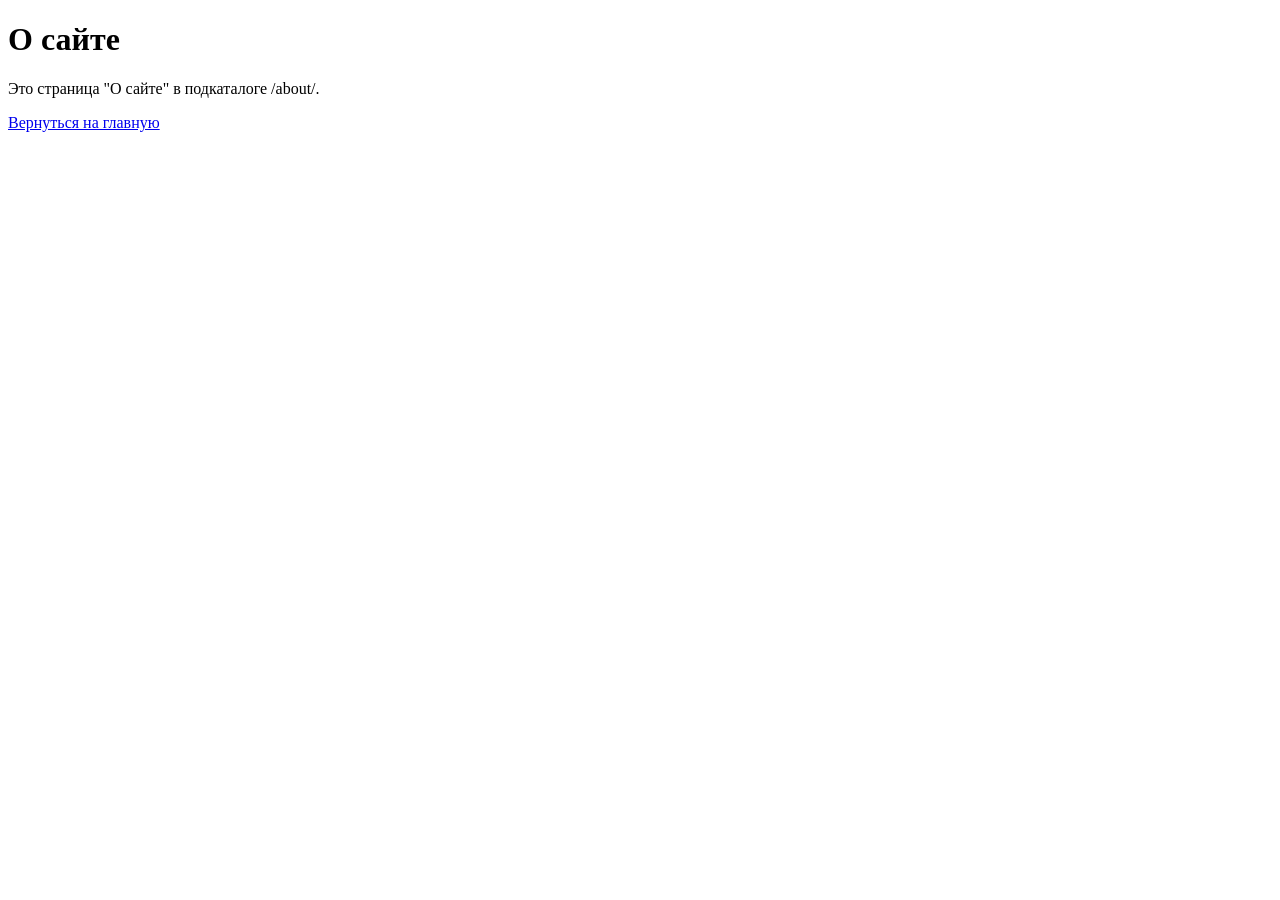
==== about/index.html @ 9d0f84d0 "Rename index.html to about/index.html" ====
<!DOCTYPE html>
<html lang="ru">
<head>
  <meta charset="UTF-8">
  <title>О сайте</title>
  <link rel="stylesheet" href="../syle.css">
</head>
<body>
  <h1>О сайте</h1>
  <p>Это страница "О сайте" в подкаталоге /about/.</p>
  <p><a href="../index.html">Вернуться на главную</a></p>
</body>
</html>
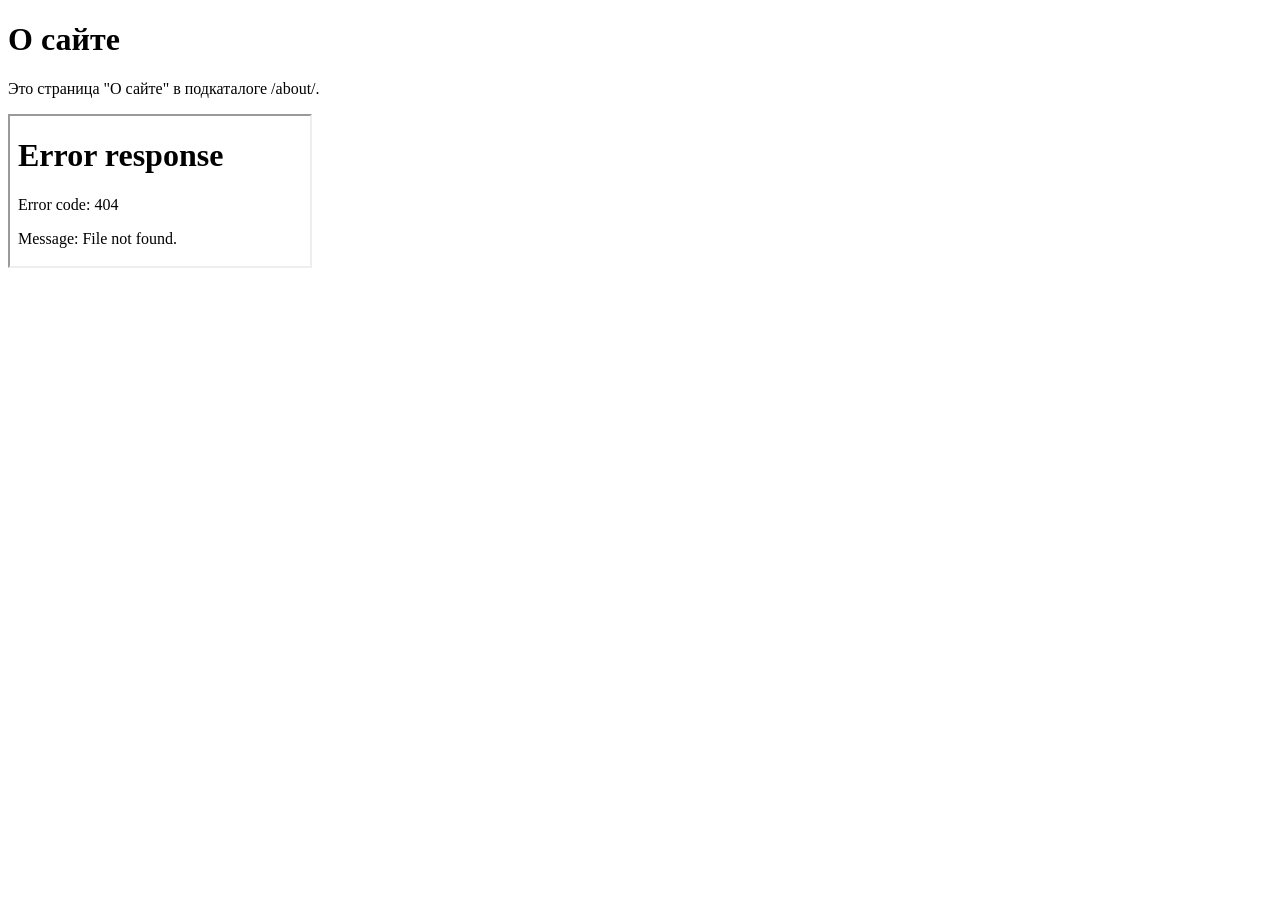
==== commit c6fa8a3e: "Update index.html" ====
--- a/about/index.html
+++ b/about/index.html
@@ -8,6 +8,7 @@
 <body>
   <h1>О сайте</h1>
   <p>Это страница "О сайте" в подкаталоге /about/.</p>
+  <iframe src="docs">
   <p><a href="../index.html">Вернуться на главную</a></p>
 </body>
 </html>
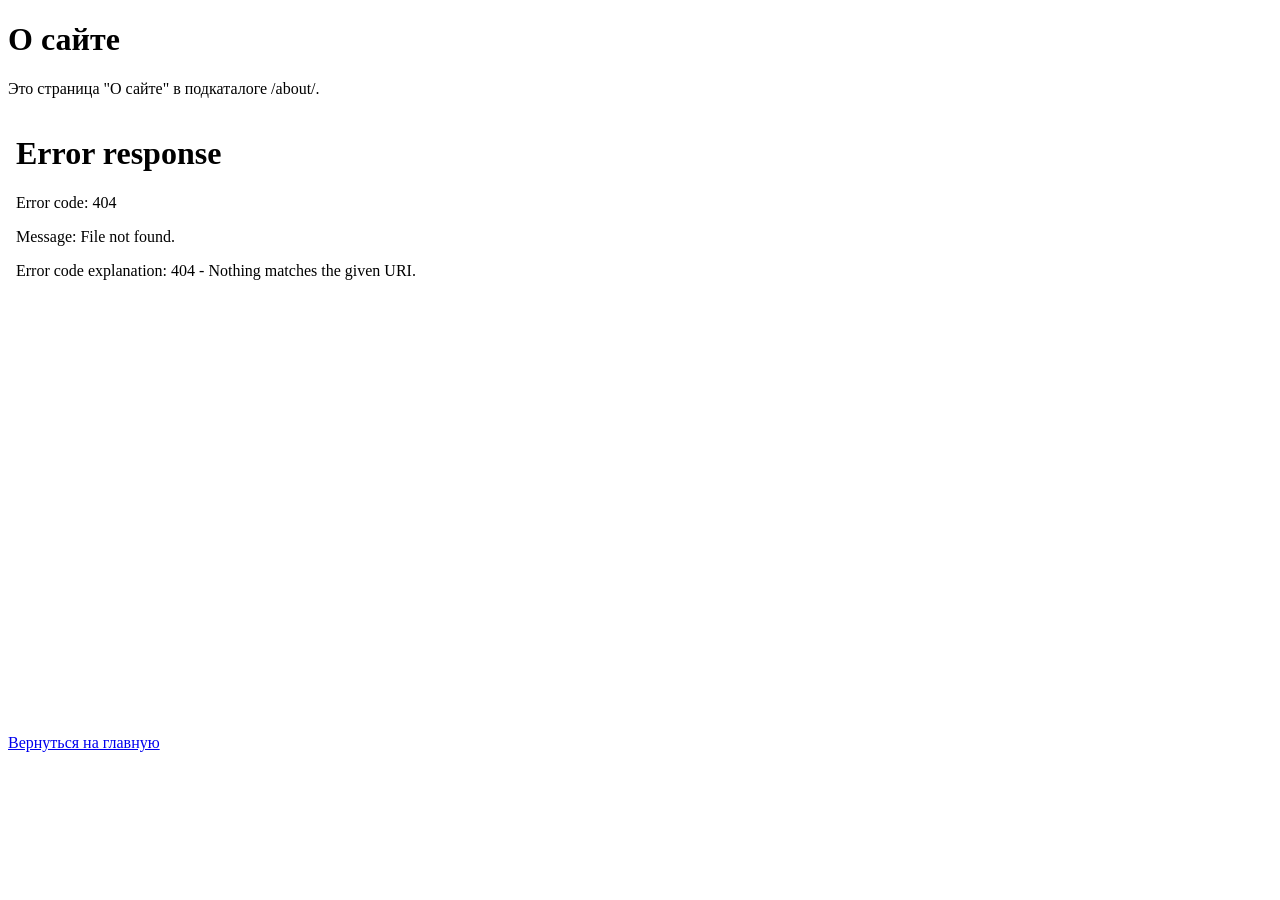
==== commit 6aca94e6: "Update index.html" ====
--- a/about/index.html
+++ b/about/index.html
@@ -8,7 +8,11 @@
 <body>
   <h1>О сайте</h1>
   <p>Это страница "О сайте" в подкаталоге /about/.</p>
-  <iframe src="docs">
+  <iframe src="fies/astro.pdf" width="100%" height="600px" style="border: none;">
+    <p>Ваш браузер не поддерживает предпросмотр PDF.
+      <a href="fies/astro.pdf">Скачать PDF-файл</a>
+    </p>
+  </iframe>
   <p><a href="../index.html">Вернуться на главную</a></p>
 </body>
 </html>
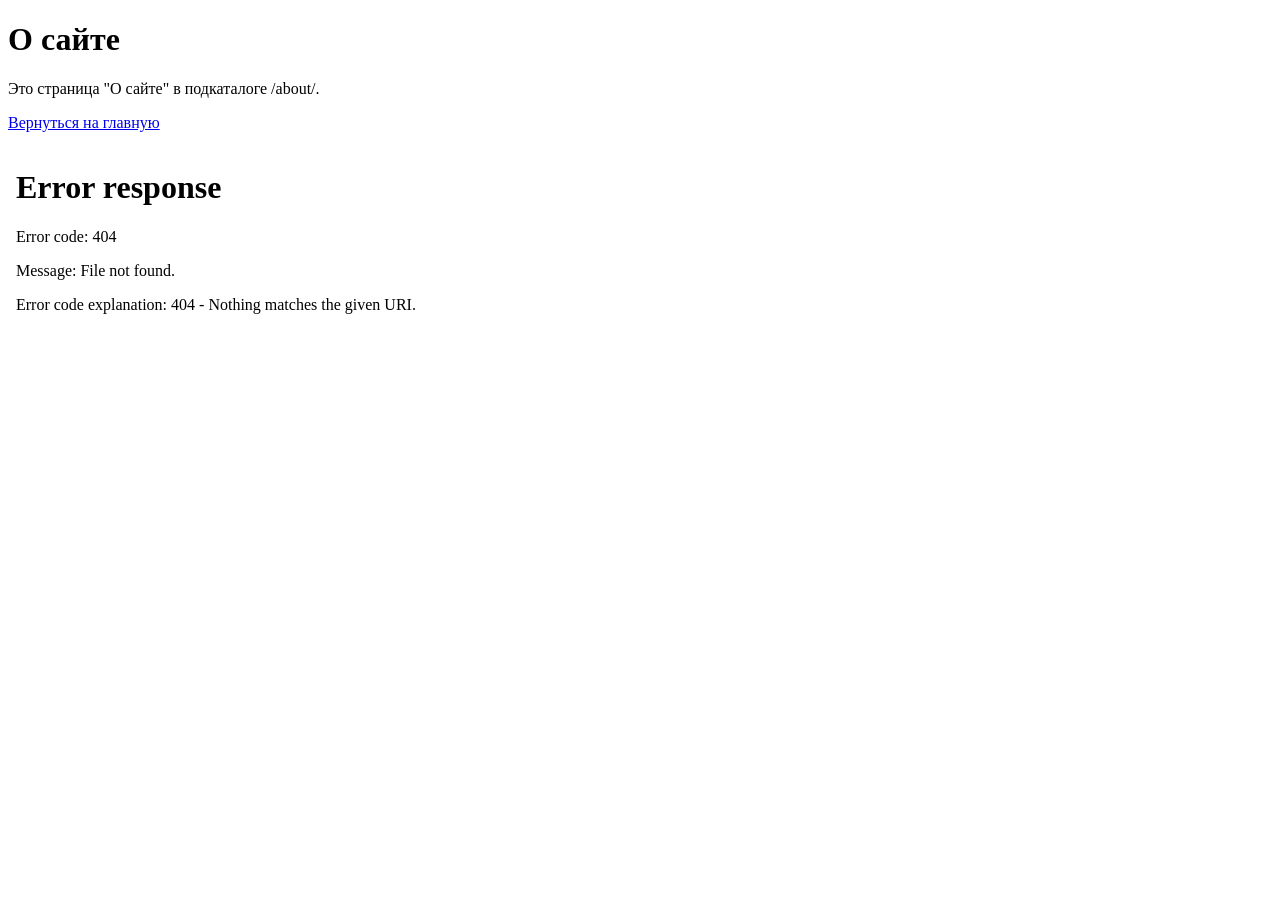
==== commit 3d2c95b5: "Update index.html" ====
--- a/about/index.html
+++ b/about/index.html
@@ -8,11 +8,11 @@
 <body>
   <h1>О сайте</h1>
   <p>Это страница "О сайте" в подкаталоге /about/.</p>
-  <iframe src="fies/astro.pdf" width="100%" height="600px" style="border: none;">
-    <p>Ваш браузер не поддерживает предпросмотр PDF.
-      <a href="fies/astro.pdf">Скачать PDF-файл</a>
-    </p>
-  </iframe>
   <p><a href="../index.html">Вернуться на главную</a></p>
 </body>
+<iframe src="fies/astro.pdf" width="100%" height="600px" style="border: none;">
+  <p>Ваш браузер не поддерживает предпросмотр PDF.
+    <a href="fies/astro.pdf">Скачать PDF-файл</a>
+  </p>
+</iframe>
 </html>
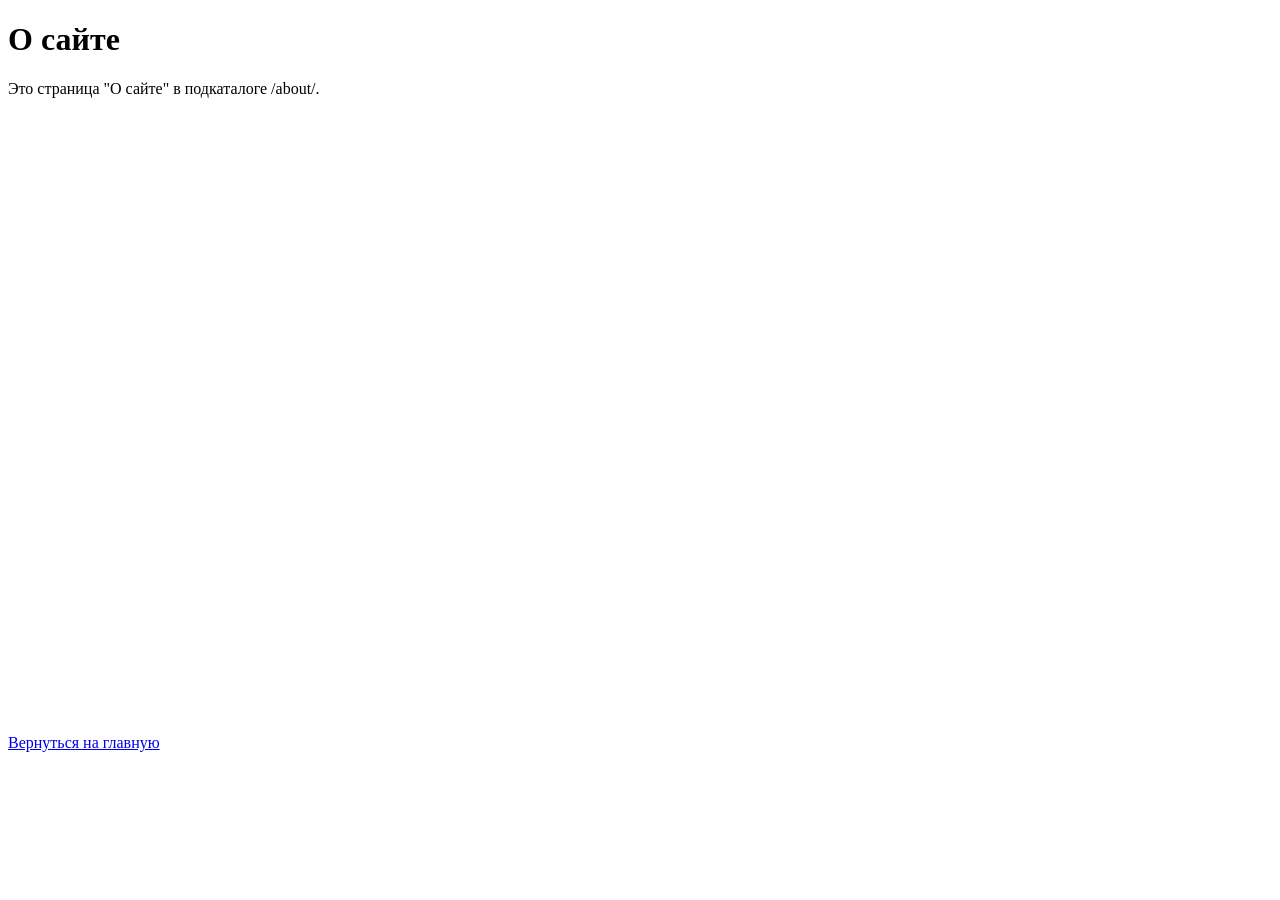
==== commit f19ec4ca: "Update index.html" ====
--- a/about/index.html
+++ b/about/index.html
@@ -8,11 +8,11 @@
 <body>
   <h1>О сайте</h1>
   <p>Это страница "О сайте" в подкаталоге /about/.</p>
+  <iframe src="../fies/astro.pdf" width="100%" height="600px" style="border: none;">
+    <p>Ваш браузер не поддерживает предпросмотр PDF.
+      <a href="../fies/astro.pdf">Скачать PDF-файл</a>
+    </p>
+  </iframe>
   <p><a href="../index.html">Вернуться на главную</a></p>
 </body>
-<iframe src="fies/astro.pdf" width="100%" height="600px" style="border: none;">
-  <p>Ваш браузер не поддерживает предпросмотр PDF.
-    <a href="fies/astro.pdf">Скачать PDF-файл</a>
-  </p>
-</iframe>
 </html>
